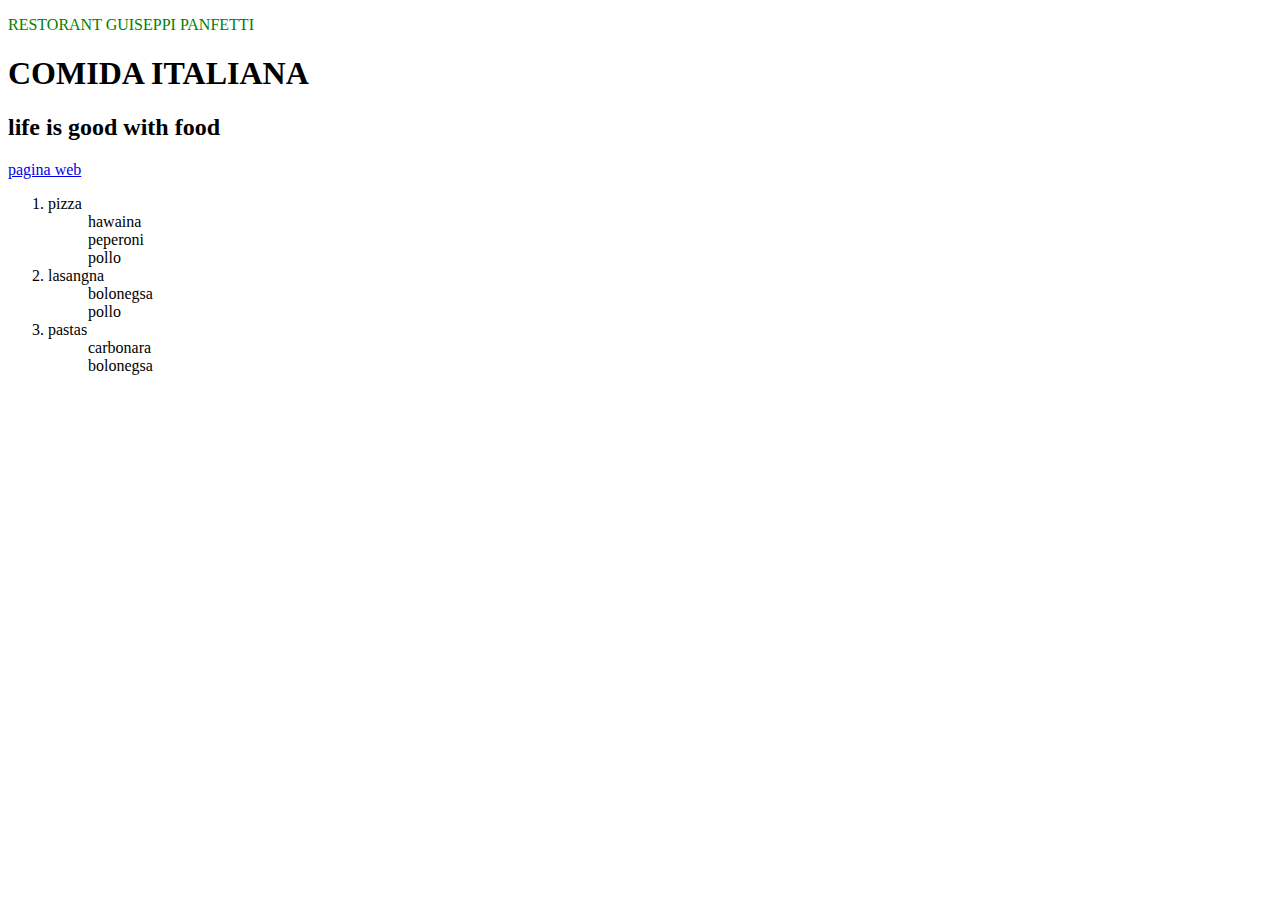
==== index.html @ a7221fbe "creacion del archivo index" ====
<!doctype html>
<html>
	<head>
			<title> GUISEPPI PANFETTI </title>
	</head>

	<body>

			<p style=" color :green; ">RESTORANT GUISEPPI PANFETTI</p>
        <H1>COMIDA ITALIANA</H1>
        <H2>life is good with food</H2>

      <section> <a href= paginawe.html> pagina web </a>
    </section>
    <ol>
        <li>pizza</li>
        <ul>hawaina</ul>
        <ul>peperoni</ul>
        <ul>pollo</ul>
        <li>lasangna</li>
        <ul>bolonegsa</ul>
        <ul>pollo</ul>
        <li>pastas</li>
        <ul>carbonara</ul>
        <ul>bolonegsa</ul>
 </ol>  
	</body>

</html>
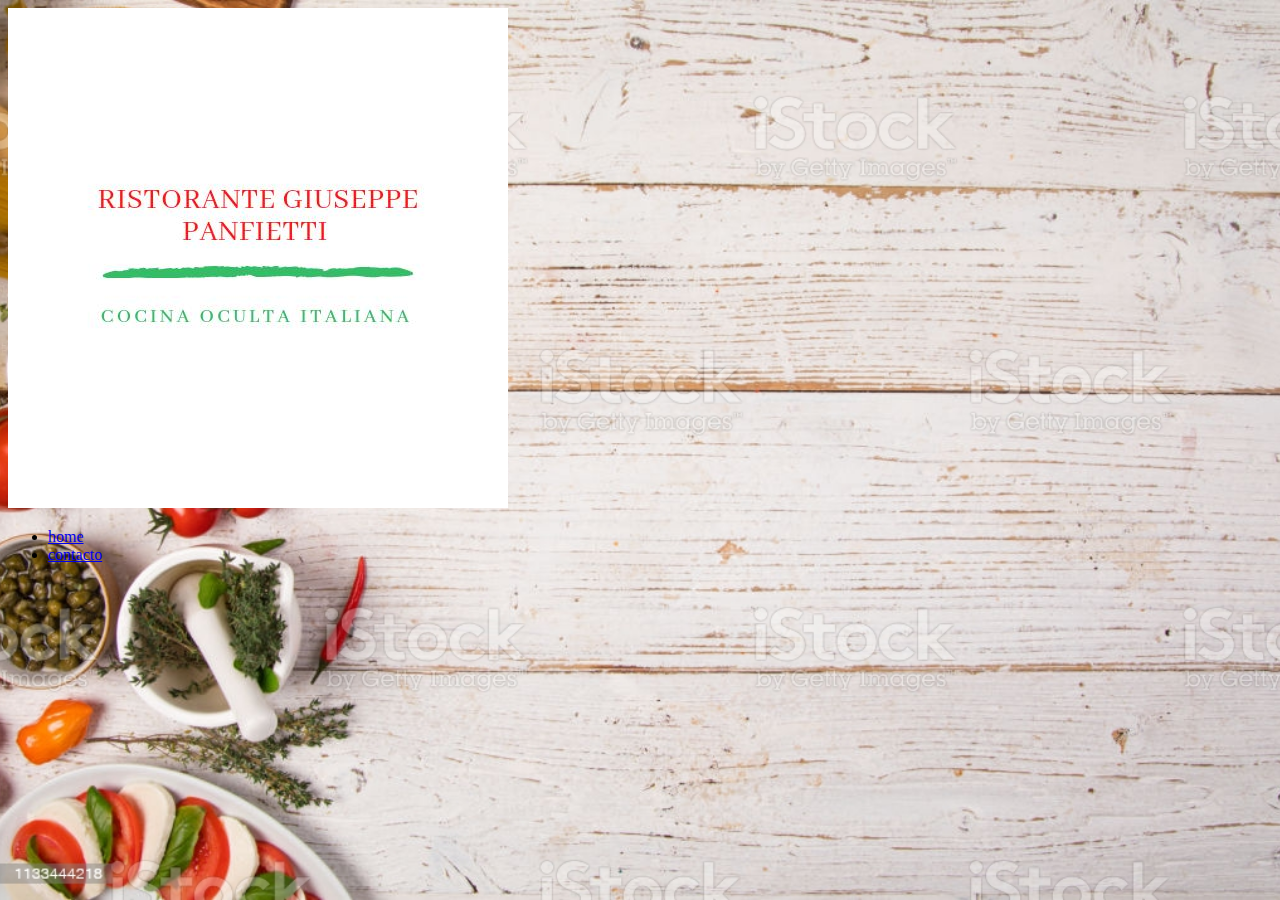
==== commit e1a67309: "clase 4" ====
--- a/index.html
+++ b/index.html
@@ -2,28 +2,19 @@
 <html>
 	<head>
 			<title> GUISEPPI PANFETTI </title>
-	</head>
+      <link rel="stylesheet" type="text/css" href="style.css">
+	 </head>
 
-	<body>
-
-			<p style=" color :green; ">RESTORANT GUISEPPI PANFETTI</p>
-        <H1>COMIDA ITALIANA</H1>
-        <H2>life is good with food</H2>
-
-      <section> <a href= paginawe.html> pagina web </a>
-    </section>
-    <ol>
-        <li>pizza</li>
-        <ul>hawaina</ul>
-        <ul>peperoni</ul>
-        <ul>pollo</ul>
-        <li>lasangna</li>
-        <ul>bolonegsa</ul>
-        <ul>pollo</ul>
-        <li>pastas</li>
-        <ul>carbonara</ul>
-        <ul>bolonegsa</ul>
- </ol>  
+	<body background="img/fondo.jpg">
+<div class="pagina">
+  <div class="logo">
+    <img src="img/LOGO.jpg" alt="logo">
+  </div>
+  <ul>
+    <li> <a href="index.html" class="actual">home</a></li>
+    <li> <a href="paginawe.html" class="actual">contacto</a></li>
+  </ul>
+ 
 	</body>
 
 </html>--- a/style.css
+++ b/style.css
@@ -0,0 +1,11 @@
+p {color: green;font-family: fantasy; font-size: larger;}
+h1 {color: green;font-family: fantasy;font-size: x-large;}
+h2 {color: green;font-family: fantasy;font-size: xx-large;}
+ol {color: indigo;font-family: fantasy;font-size: small;}
+body {
+    background: url(img/fondo.jpg) no-repeat center center fixed;
+    background-size: cover;
+    -moz-background-size: cover;
+    -webkit-background-size: cover;
+    -o-background-size: cover;
+}
